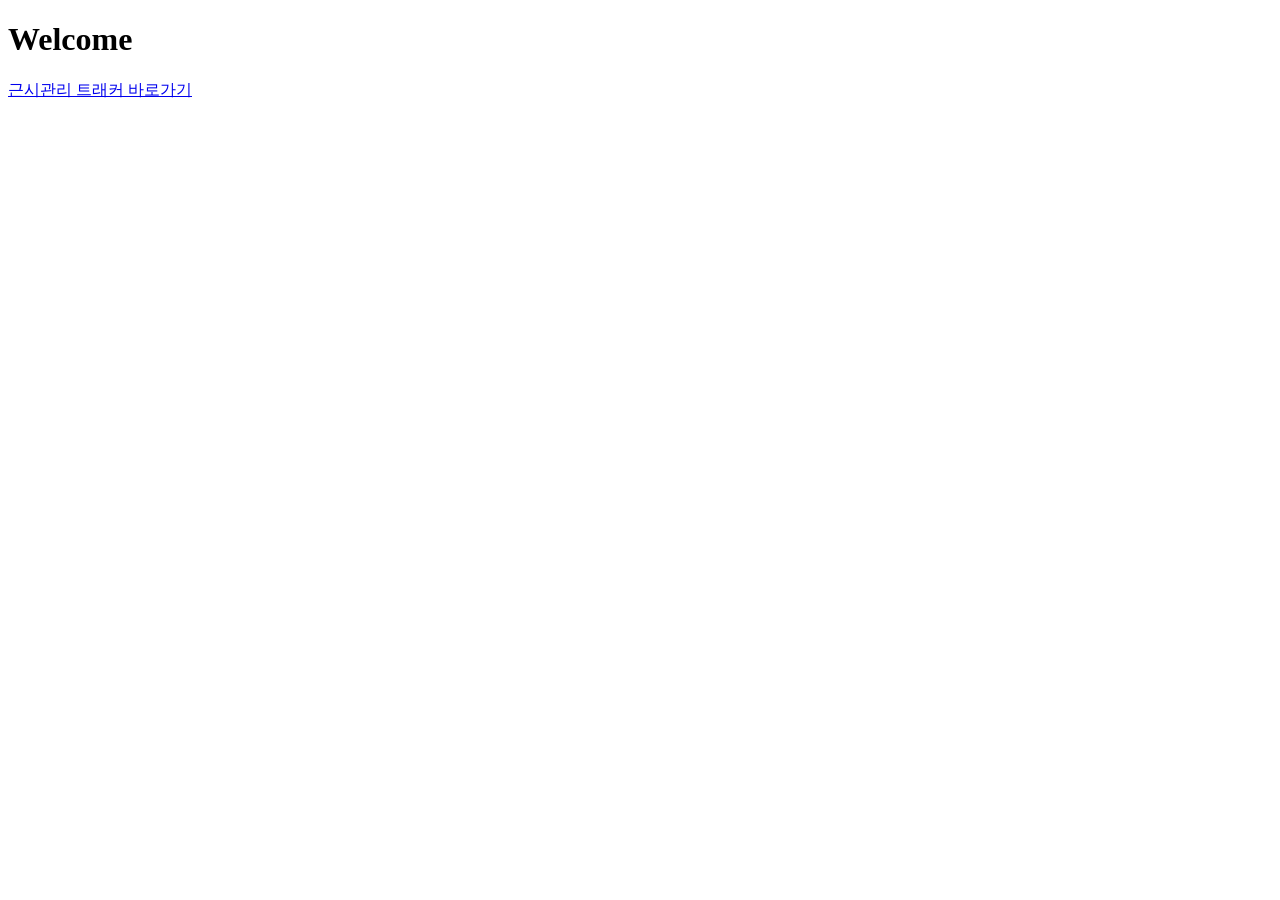
==== index.html @ 6ec6be10 "Add initial index.html for GitHub Pages" ====
<!DOCTYPE html>
<html lang="ko">
<head>
    <meta charset="UTF-8">
    <meta name="viewport" content="width=device-width, initial-scale=1.0">
    <title>Totenhaft GitHub Pages</title>
    
    <!-- Google AdSense -->
    <script async src="https://pagead2.googlesyndication.com/pagead/js/adsbygoogle.js?client=ca-pub-4076027291883451"
     crossorigin="anonymous"></script>
</head>
<body>
    <h1>Welcome</h1>
    <p><a href="/myopia_tracker/">근시관리 트래커 바로가기</a></p>
</body>
</html>
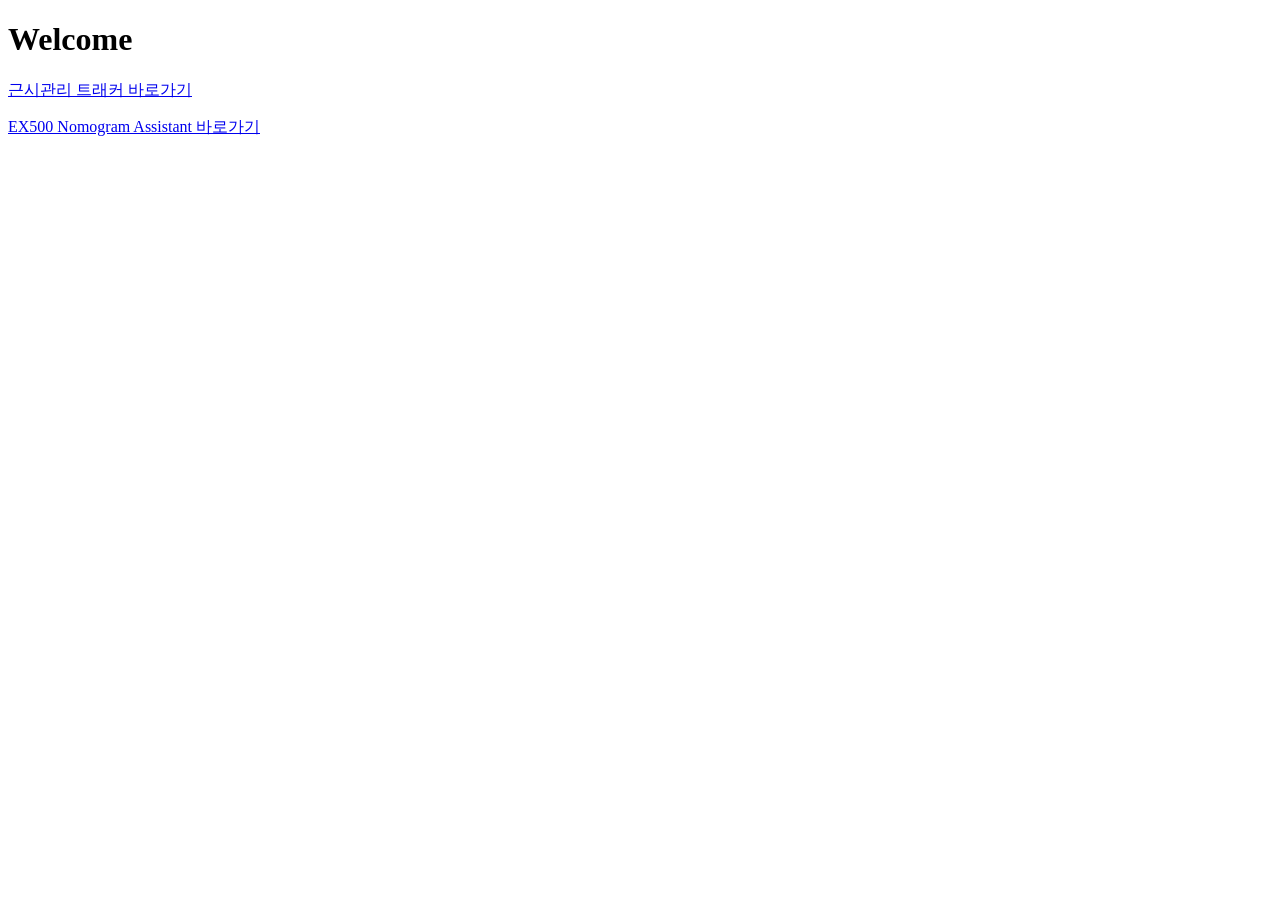
==== commit 7d44f187: "Add EX500 nomogram assistant page" ====
--- a/index.html
+++ b/index.html
@@ -12,5 +12,6 @@
 <body>
     <h1>Welcome</h1>
     <p><a href="/myopia_tracker/">근시관리 트래커 바로가기</a></p>
+    <p><a href="/nomogram/">EX500 Nomogram Assistant 바로가기</a></p>
 </body>
 </html>
